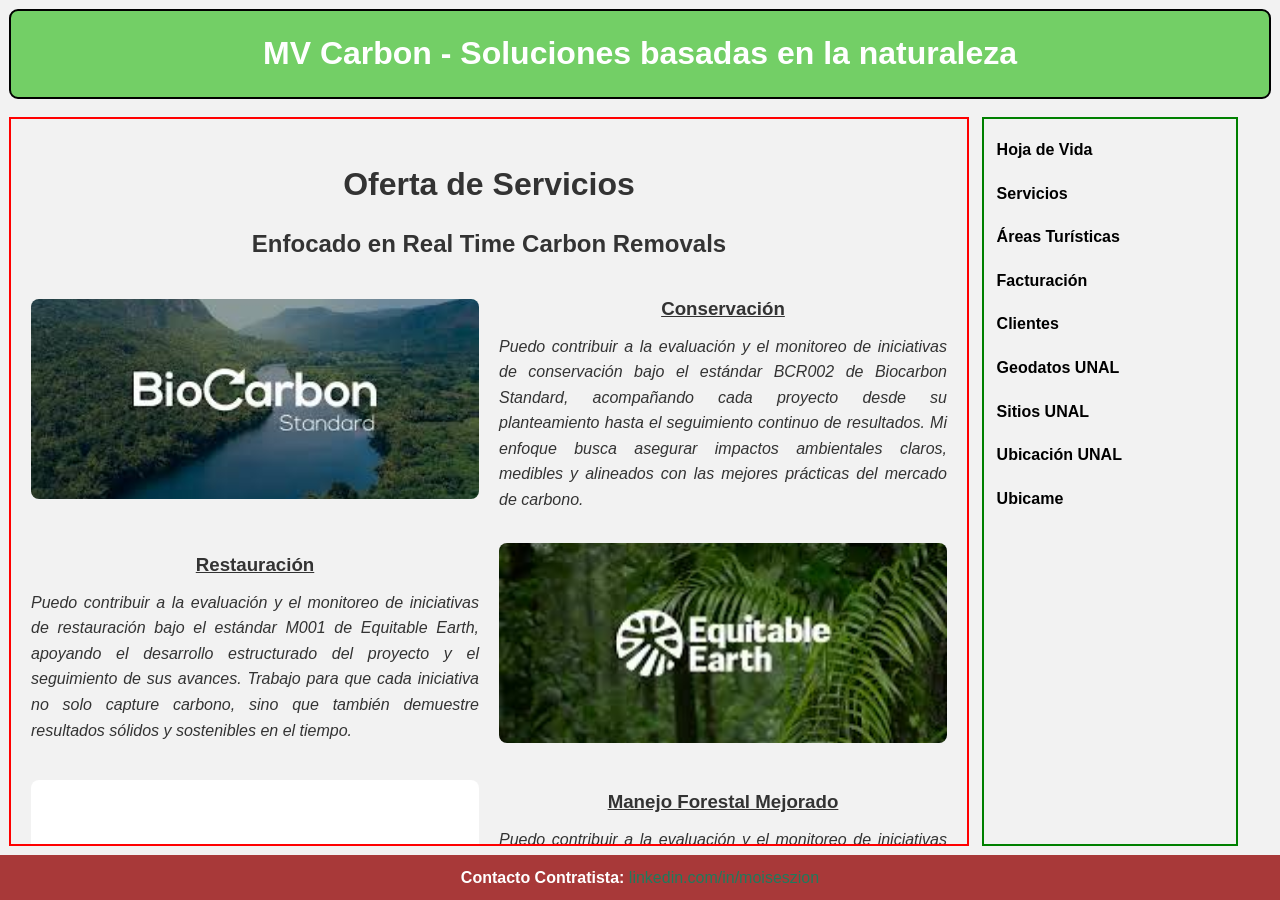
==== index.html @ 743d88ea "Proyecto limpio" ====
<!DOCTYPE html>
<html lang="es">
<head>
  <meta charset="utf-8">
  <meta name="viewport" content="width=device-width, initial-scale=1">
  <title>TLM Index | MV Carbon</title>
  <link rel="stylesheet" href="css/styles.css">
</head>

<body class="pagina-index">

<header>
  <h1>MV Carbon - Soluciones basadas en la naturaleza</h1>
</header>

<main>
  <div class="central">
    <iframe 
      src="html/servicios.html" 
      name="visor"
      title="Visor de servicios y documentos">
    </iframe>
  </div>

  <aside class="navegacion">
    <nav aria-label="Menú principal">
      <ul>        
        <li><a href="html/hv.html" target="visor">Hoja de Vida</a></li>
        <li><a href="html/servicios.html" target="visor">Servicios</a></li>  
        <li><a href="html/sitios.html" target="visor">Áreas Turísticas</a></li>
        <li><a href="xml/facturacion.xml" target="visor">Facturación</a></li>
        <li><a href="html/clientes.html" target="visor">Clientes</a></li>
        <li><a href="gml/geodatos.gml" target="visor">Geodatos UNAL</a></li>
        <li><a href="kml/sitiosunal.kml" target="visor">Sitios UNAL</a></li>
        <li><a href="html/ubicacion.html" target="visor">Ubicación UNAL</a></li>
        <li><a href="html/ubicame.html" target="visor">Ubicame</a></li>
      </ul>
    </nav>
  </aside>
</main>

<footer>
  <p>
    <strong>Contacto Contratista:</strong>
    <a href="https://www.linkedin.com/in/moiseszion/" target="_blank" rel="noopener">
      linkedin.com/in/moiseszion
    </a>
  </p>
</footer>

</body>
</html>
---- css/styles.css ----
/* inicial boot*/

* {
  box-sizing: border-box;
  margin: 0;
  padding: 0;
}

body {
  font-family: Arial, Helvetica, sans-serif;
  background-color: #f2f2f2;
  color: #333;
  line-height: 1.6;
}

a {
  text-decoration: none;
  color: #1f7a5c;
}

a:hover {
  text-decoration: underline;
}

hr {
  margin: 30px 0;
  border: 0;
  border-top: 1px solid #ccc;
}

/* Estilos de la hoja de vida */

.pagina-hv {
  max-width: 900px;
  margin: 0 auto;
  padding: 40px 20px;
}

.pagina-hv h1 {
  text-align: center;
  margin-bottom: 15px;
  color: #2c3e50;
}

.pagina-hv h2 {
  margin-bottom: 10px;
  color: #1f7a5c;
}

.pagina-hv p {
  margin-bottom: 10px;
  text-align: justify;
}

.pagina-hv img {
  display: block;
  max-width: 200px;
  height: auto;
  margin: 20px auto;
  border-radius: 6px;
}

.pagina-hv section {
  background-color: #ffffff;
  padding: 20px;
  margin-bottom: 20px;
  border: 1px solid #ddd;
}

.pagina-hv ol {
  padding-left: 20px;
  margin-top: 10px;
}

.pagina-hv li {
  margin-bottom: 6px;
}

/* Estilos de los Servicios que se ofrecen */

.pagina-servicios {
  max-width: 1000px;
  margin: 0 auto;
  padding: 40px 20px;
}

.pagina-servicios h1,
.pagina-servicios h2 {
  text-align: center;
  margin-bottom: 15px;
}

.pagina-servicios .servicio {
  display: flex;
  align-items: center;
  gap: 20px;
  margin: 30px 0;
}

.pagina-servicios .servicio__media,
.pagina-servicios .servicio__contenido {
  width: 50%;
}

.pagina-servicios .servicio__media img {
  width: 100%;
  height: 200px;
  object-fit: cover;
  border-radius: 8px;
}

.pagina-servicios .servicio h3 {
  text-align: center;
  margin-bottom: 10px;
  text-decoration: underline;
}

.pagina-servicios .servicio p {
  text-align: justify;
  font-style: italic;
}

/* Sitios Turisticos
Aqui no va nada, se me rompe si pongo estilos. */

.contenedor-sitio {
  display: flex;
  align-items: flex-start;
  gap: 20px;
}

.contenedor-texto {
  max-width: 400px;
  line-height: 1.6;
  font-size: 16px;
  text-align: justify;
  text-align-last: left;
}

.contenedor-texto p {
  margin-bottom: 1rem;
}

/* Estilos del Index principal real no fake */

.pagina-index {
  height: 100vh;
  display: flex;
  flex-direction: column;
}

.pagina-index header {
  height: 10vh;
  background-color: #73cf66;
  display: flex;
  align-items: center;
  justify-content: center;
  color: white;
  border: 2px solid black;
  margin: 1vh;
  border-radius: 1vh;
}

.pagina-index main {
  flex: 1;
  display: flex;
  height: 75vh;
  padding: 1vh;
  gap: 1vw;
}

.pagina-index .central {
  width: 75vw;
  border: 2px solid red;
  height: 100%;
}

.pagina-index .central iframe {
  width: 100%;
  height: 100%;
  border: none;
}

.pagina-index .navegacion {
  width: 20vw;
  border: 2px solid green;
  padding: 2vh 1vw;
}

.pagina-index nav ul {
  list-style: none;
}

.pagina-index nav ul li {
  margin-bottom: 2vh;
}

.pagina-index nav a {
  text-decoration: none;
  color: black;
  font-weight: bold;
}

.pagina-index nav a:hover {
  text-decoration: underline;
}

.pagina-index footer {
  height: 5vh;
  background-color: #a83939;
  display: flex;
  align-items: center;
  justify-content: center;
  color: white;
}

@media (max-width: 768px) {
  .pagina-index main {
    flex-direction: column;
    height: auto;
  }

  .pagina-index .central,
  .pagina-index .navegacion {
    width: 100%;
    height: 50vh;
  }
}
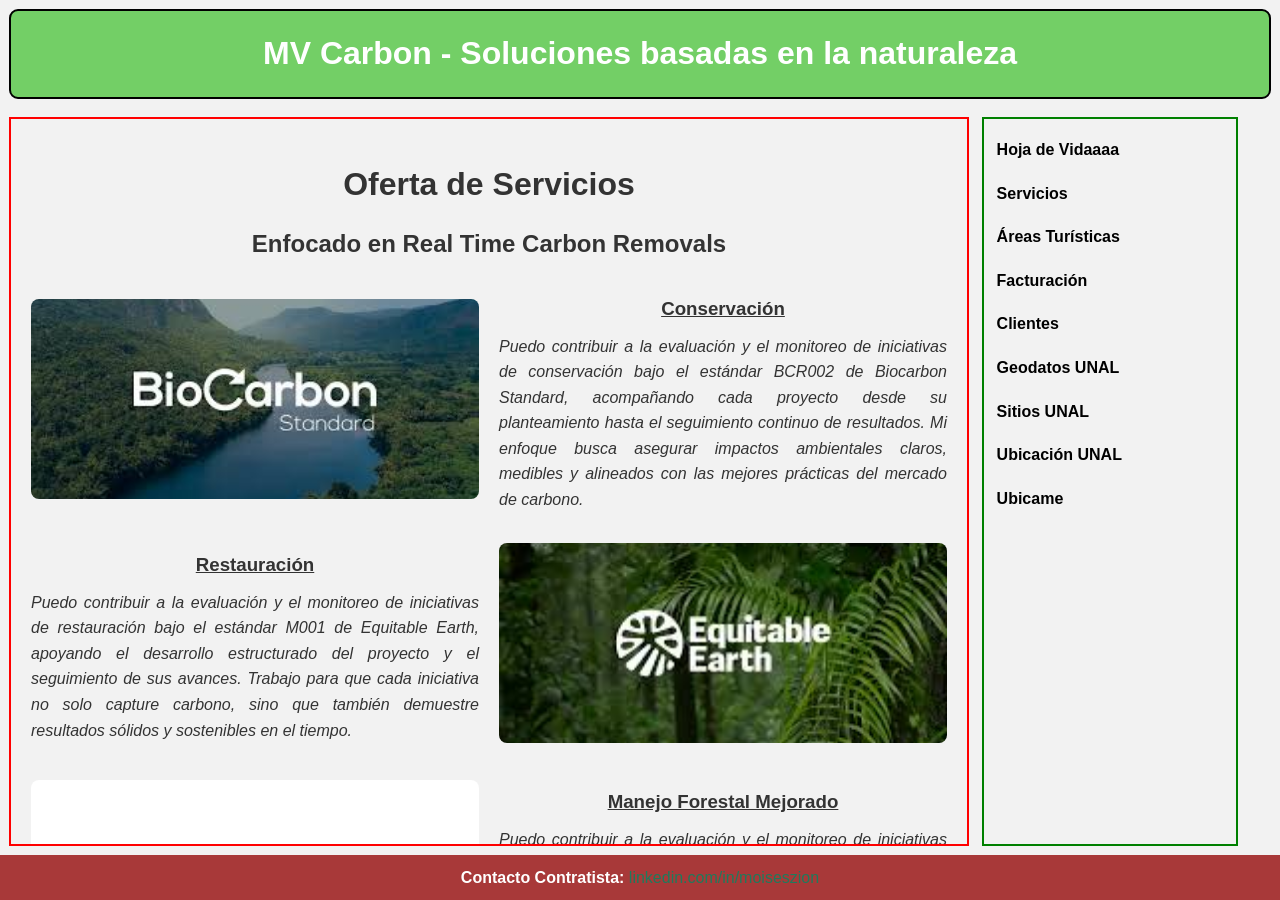
==== commit b0eef736: "update" ====
--- a/index.html
+++ b/index.html
@@ -25,7 +25,7 @@
   <aside class="navegacion">
     <nav aria-label="Menú principal">
       <ul>        
-        <li><a href="html/hv.html" target="visor">Hoja de Vida</a></li>
+        <li><a href="html/hv.html" target="visor">Hoja de Vidaaaa</a></li>
         <li><a href="html/servicios.html" target="visor">Servicios</a></li>  
         <li><a href="html/sitios.html" target="visor">Áreas Turísticas</a></li>
         <li><a href="xml/facturacion.xml" target="visor">Facturación</a></li>
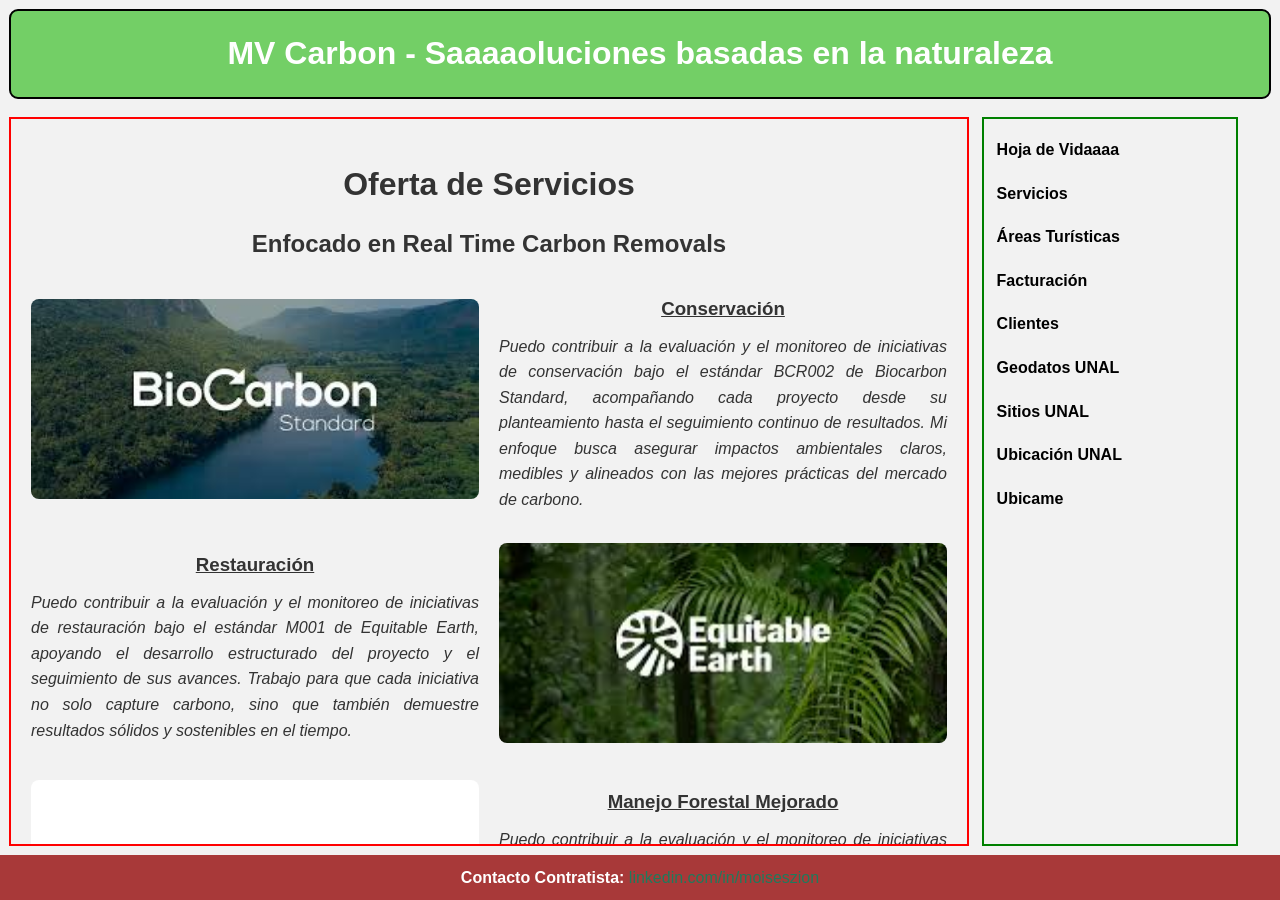
==== commit 2fdbb387: "cambios_testing" ====
--- a/index.html
+++ b/index.html
@@ -10,7 +10,7 @@
 <body class="pagina-index">
 
 <header>
-  <h1>MV Carbon - Soluciones basadas en la naturaleza</h1>
+  <h1>MV Carbon - Saaaaoluciones basadas en la naturaleza</h1>
 </header>
 
 <main>
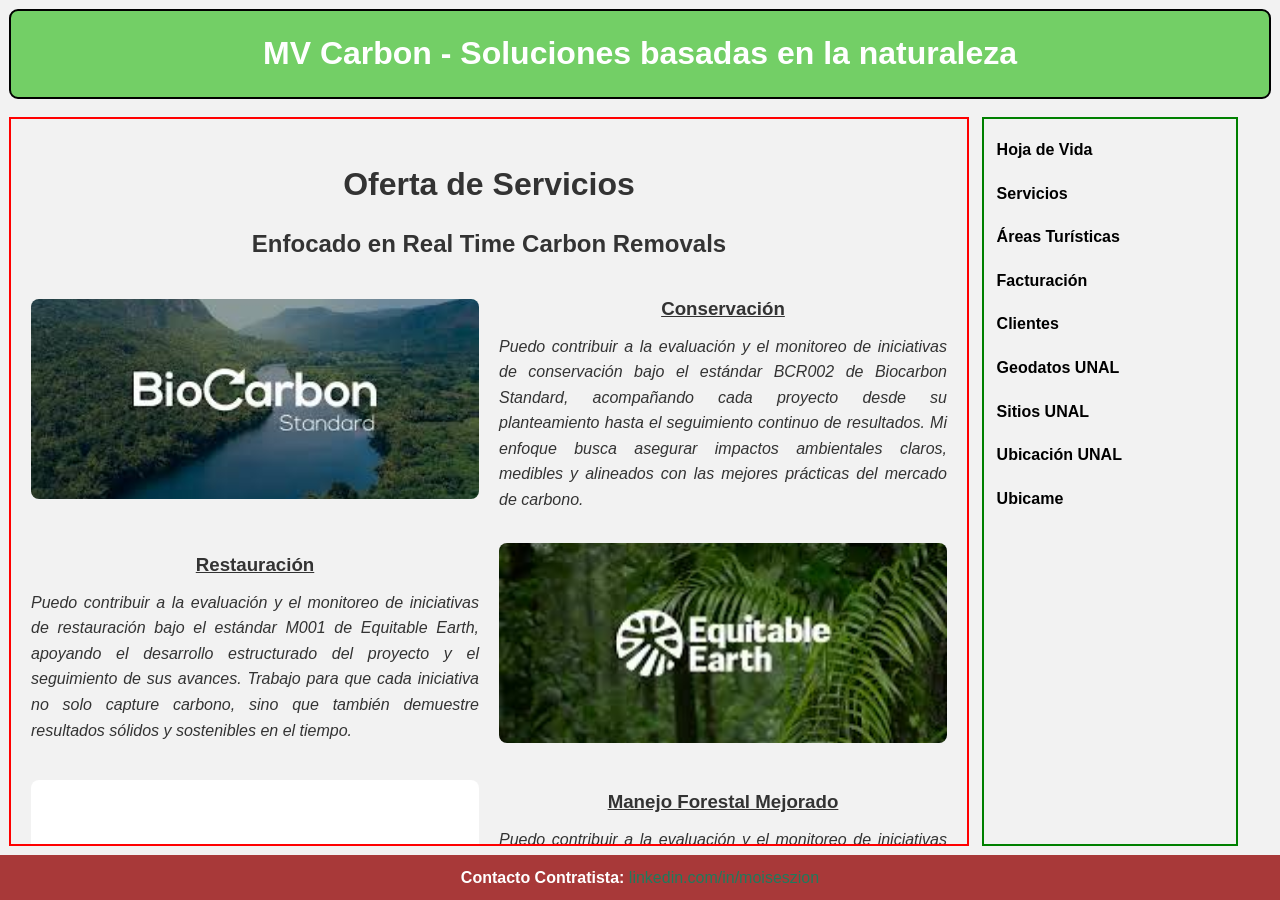
==== commit 4b2dde9a: "Mover hv.html a la carpeta html Co-Authored-By: Claude Opus 5.5 <noreply@anthropic.com>" ====
--- a/index.html
+++ b/index.html
@@ -10,7 +10,7 @@
 <body class="pagina-index">
 
 <header>
-  <h1>MV Carbon - Saaaaoluciones basadas en la naturaleza</h1>
+  <h1>MV Carbon - Soluciones basadas en la naturaleza</h1>
 </header>
 
 <main>
@@ -25,7 +25,7 @@
   <aside class="navegacion">
     <nav aria-label="Menú principal">
       <ul>        
-        <li><a href="html/hv.html" target="visor">Hoja de Vidaaaa</a></li>
+        <li><a href="html/hv.html" target="visor">Hoja de Vida</a></li>
         <li><a href="html/servicios.html" target="visor">Servicios</a></li>  
         <li><a href="html/sitios.html" target="visor">Áreas Turísticas</a></li>
         <li><a href="xml/facturacion.xml" target="visor">Facturación</a></li>
